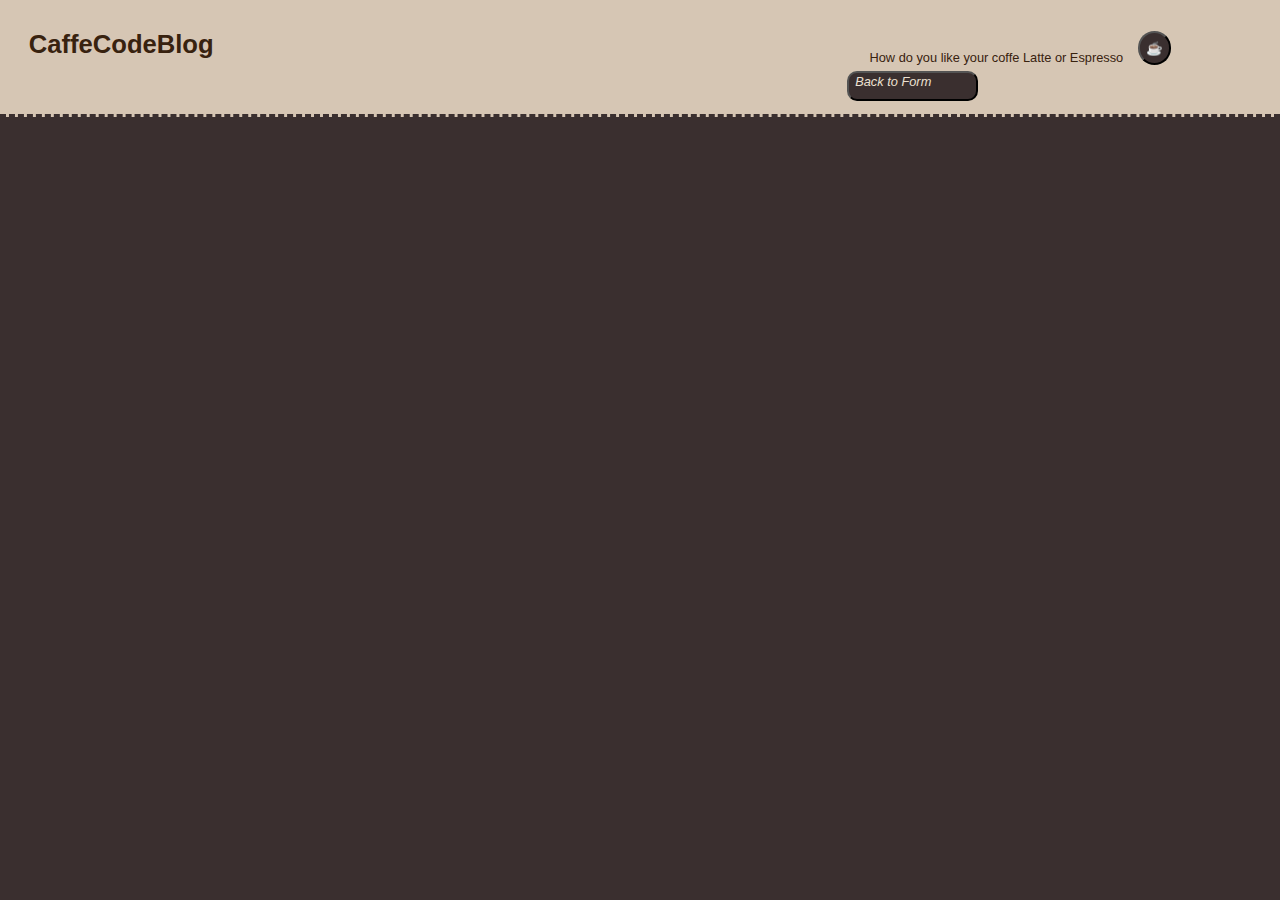
==== blog.html @ 0297d099 "few changes made, configuration of back to form button and styling" ====
<!DOCTYPE html>

<html lang="en">

<head>

    <meta charset="UTF-8">

    <meta name="viewport" content="width=device-width, initial-scale=1.0">

    <link rel="stylesheet" href="./assets/css/blog.css">

    <link rel="stylesheet" href="./assets/css/styles.css">

    <title>CaffeCodeBlog</title>

</head>

<body>

<div class="container dark">

    <header>

        <div class="caffeTitle">

        <h1>CaffeCodeBlog</h1>

        <p class="themeText">How do you like your coffe Latte or Espresso</p>

        </div>

        <label class="caffeSwitch">

            <input type="button" value="☕️" class="themeSwitcher">

        </label>

        <section class="changeHtml">

            <button class="backButton" onclick=window.location='index.html'>Back to Form</button>

        </section>

    </header>

    <main>


    </main>

</div>

    <script src="./assets/js/blog.js"></script>

    <script src="./assets/js/logic.js"></script>


</body>

</html>
---- assets/css/styles.css ----
:root {
    --backGroundLatte: #d6c6b4;
    --backGroundEspresso: #3A2F2F;
    --latteFont:#ece0d1;
    --espressoFont: #38220f;
}

body {
    margin: 0;
    padding: 0;
    font-family: 'Montserrat', sans-serif;
}

/* Header Style Start Here */

header {
    padding: .8rem 1.8rem;
    color: var(--latteFont);
    font-size: 1vw;
}

.caffeTitle {
    display:flex;
    justify-content: space-between;
}

.themeText {
    padding: 1.5rem 8rem;
    font-size: 1vw;
}

.themeSwitcher {
    display:flex;
    flex-wrap: wrap;
    position:relative;
    float:right;
    bottom: 70px;
    margin: 0 5rem .2rem;
    height: 34px;
    border-radius: 50px;
}

.backButton {
    display:flex;
    flex-wrap: wrap;
    position:relative;
    float:right;
    bottom: 30px;
    margin: 0 5rem .2rem;
    border-radius: 10px;
    width: 131px;
    height: 30px;
    font-size: 1vw;
    font-style:italic;
}
/* Header Style Finish Here */

/* Dark Theme Style Start Here */

.dark {
    background-color: var(--backGroundEspresso);
    height: 100vh;
    color: var(--latteFont);
  }
  
.dark li a {
    color: var(--latteFont);
}

.dark header{
    background-color: var(--backGroundLatte);
    color: var(--espressoFont);
    border-bottom: 3px dashed var(--backGroundEspresso);
}

.dark .themeSwitcher {
    background-color: var(--backGroundEspresso);
}
.dark .backButton {
    background-color: var(--backGroundEspresso);
    color: var(--latteFont);
}
/* Dark Theme Style Finish Here */

/* Light Theme Style Start Here */

.light {
    background-color: var(--backGroundLatte);
    color: var(--espressoFont);
    height: 100vh;
}
  
.light li a {
    color: var(--espressoFont);
}
  
.light header {
    background-color: var(--backGroundEspresso);
    color: var(--latteFont);
    border-bottom: 3px dashed var(--backGroundLatte);
}

.light .themeSwitcher {
    background-color: var(--backGroundLatte);
}

.light .backButton {
    background-color: var(--backGroundLatte);
    color: var(--espressoFont);
}
/* Light Theme Style Finish Here */
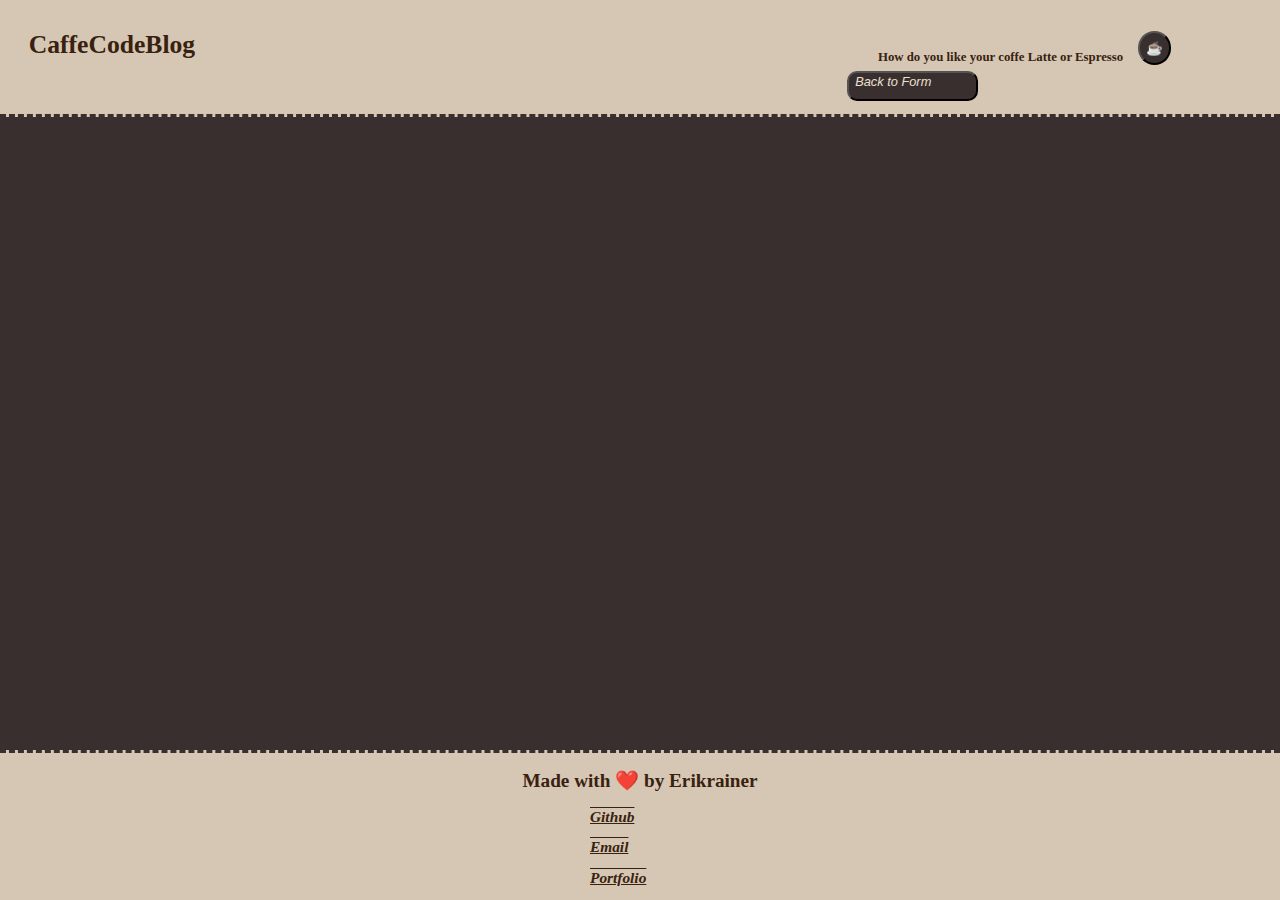
==== commit 875866ca: "Some tests made some tries but nothing right yet, just a ussual push" ====
--- a/blog.html
+++ b/blog.html
@@ -20,34 +20,50 @@
 
 <div class="container dark">
 
-    <header>
+<header>
 
-        <div class="caffeTitle">
+    <div class="caffeTitle">
 
         <h1>CaffeCodeBlog</h1>
 
         <p class="themeText">How do you like your coffe Latte or Espresso</p>
 
-        </div>
+    </div>
 
-        <label class="caffeSwitch">
+    <label class="caffeSwitch">
 
-            <input type="button" value="☕️" class="themeSwitcher">
+        <input type="button" value="☕️" class="themeSwitcher">
 
-        </label>
+    </label>
 
-        <section class="changeHtml">
+    <section class="changeHtml">
 
-            <button class="backButton" onclick=window.location='index.html'>Back to Form</button>
+        <button class="backButton" onclick=window.location='index.html'>Back to Form</button>
 
-        </section>
+    </section>
 
-    </header>
+</header>
 
-    <main>
+<main>
 
 
-    </main>
+</main>
+
+<footer class="contacts">
+
+    <h2>Made with ❤️ by Erikrainer</h2>  
+        
+    <address>
+
+        <a href="https://github.com/Erikrainer">Github</a>
+    
+        <a href="mailto:rainer.erik70@gmail.com">Email</a>
+    
+        <a href="https://erikrainer.github.io/erikrainer-showcase/">Portfolio</a>
+    
+    </address>
+    
+</footer>
 
 </div>
 
@@ -55,7 +71,6 @@
 
     <script src="./assets/js/logic.js"></script>
 
-
 </body>
 
 </html>--- a/assets/css/blog.css
+++ b/assets/css/blog.css
@@ -0,0 +1,40 @@
+:root {
+    --backGroundLatte: #d6c6b4;
+    --backGroundEspresso: #3A2F2F;
+    --latteFont:#ece0d1;
+    --espressoFont: #38220f;
+}
+
+.backButton {
+    display:flex;
+    flex-wrap: wrap;
+    position:relative;
+    float:right;
+    bottom: 30px;
+    margin: 0 5rem .2rem;
+    border-radius: 10px;
+    width: 131px;
+    height: 30px;
+    font-size: 1vw;
+    font-style:italic;
+}
+
+/* Header Style Start Here */
+
+.backButton:hover::before {
+    transform: scale(1.1);
+    box-shadow: 0 0 15px #ffee10;
+  }
+  
+.backButton:hover {
+    cursor: pointer;
+    color: #ffee10;
+    box-shadow: 0 0 5px #ffee10;
+    text-shadow: 0 0 5px #ffee10;
+}
+
+/* Footer Style Start Here */
+
+
+
+/* Footer Style Finish Here */--- a/assets/css/styles.css
+++ b/assets/css/styles.css
@@ -8,7 +8,7 @@
 body {
     margin: 0;
     padding: 0;
-    font-family: 'Montserrat', sans-serif;
+    font-family: "American Typewriter", serif;
 }
 
 /* Header Style Start Here */
@@ -27,6 +27,7 @@
 .themeText {
     padding: 1.5rem 8rem;
     font-size: 1vw;
+    font-weight: 900;
 }
 
 .themeSwitcher {
@@ -39,21 +40,58 @@
     height: 34px;
     border-radius: 50px;
 }
+/* Header Style Finish Here */
 
-.backButton {
-    display:flex;
-    flex-wrap: wrap;
-    position:relative;
-    float:right;
-    bottom: 30px;
-    margin: 0 5rem .2rem;
-    border-radius: 10px;
-    width: 131px;
-    height: 30px;
-    font-size: 1vw;
-    font-style:italic;
+/* Theme Switcher Style Hover */
+
+.themeSwitcher:hover::before {
+    transform: scale(1.1);
+    box-shadow: 0 0 15px #ffee10;
+  }
+  
+.themeSwitcher:hover {
+    cursor: pointer;
+    color: #ffee10;
+    box-shadow: 0 0 5px #ffee10;
+    text-shadow: 0 0 5px #ffee10;
 }
-/* Header Style Finish Here */
+
+/* Footer Style Start Here */
+footer {
+    position: absolute;
+    bottom: 0;
+    width: 100%; 
+}
+.contacts a{
+    display: flex;
+    position: relative;
+    text-decoration: none;
+    text-decoration-line: underline overline;
+    font-weight: 900;
+    font-size: 1.2vw;
+    margin: .8rem auto;
+    right: 50px;
+    width: 0px;
+}
+
+.contacts h2{
+    position: relative;
+    text-align: center;
+    font-size: 1.5vw;
+}
+
+.contacts a:hover::before {
+    transform: scale(1.1);
+    box-shadow: 0 0 15px #ffee10;
+  }
+  
+.contacts a:hover {
+    cursor: pointer;
+    color: #ffee10;
+    box-shadow: 0 0 5px #ffee10;
+    text-shadow: 0 0 5px #ffee10;
+  }
+/* Footer Style Finish Here */
 
 /* Dark Theme Style Start Here */
 
@@ -79,6 +117,16 @@
 .dark .backButton {
     background-color: var(--backGroundEspresso);
     color: var(--latteFont);
+}
+
+.dark .contacts {
+    background-color: var(--backGroundLatte);
+    color: var(--espressoFont);
+    border-top: 3px dashed var(--backGroundEspresso);
+}
+
+.dark .contacts a{
+    color: var(--espressoFont);
 }
 /* Dark Theme Style Finish Here */
 
@@ -108,4 +156,14 @@
     background-color: var(--backGroundLatte);
     color: var(--espressoFont);
 }
+
+.light .contacts {
+    background-color: var(--backGroundEspresso);
+    color: var(--latteFont);
+    border-top: 3px dashed var(--backGroundLatte);
+}
+
+.light .contacts a{
+    color: var(--latteFont);
+}
 /* Light Theme Style Finish Here */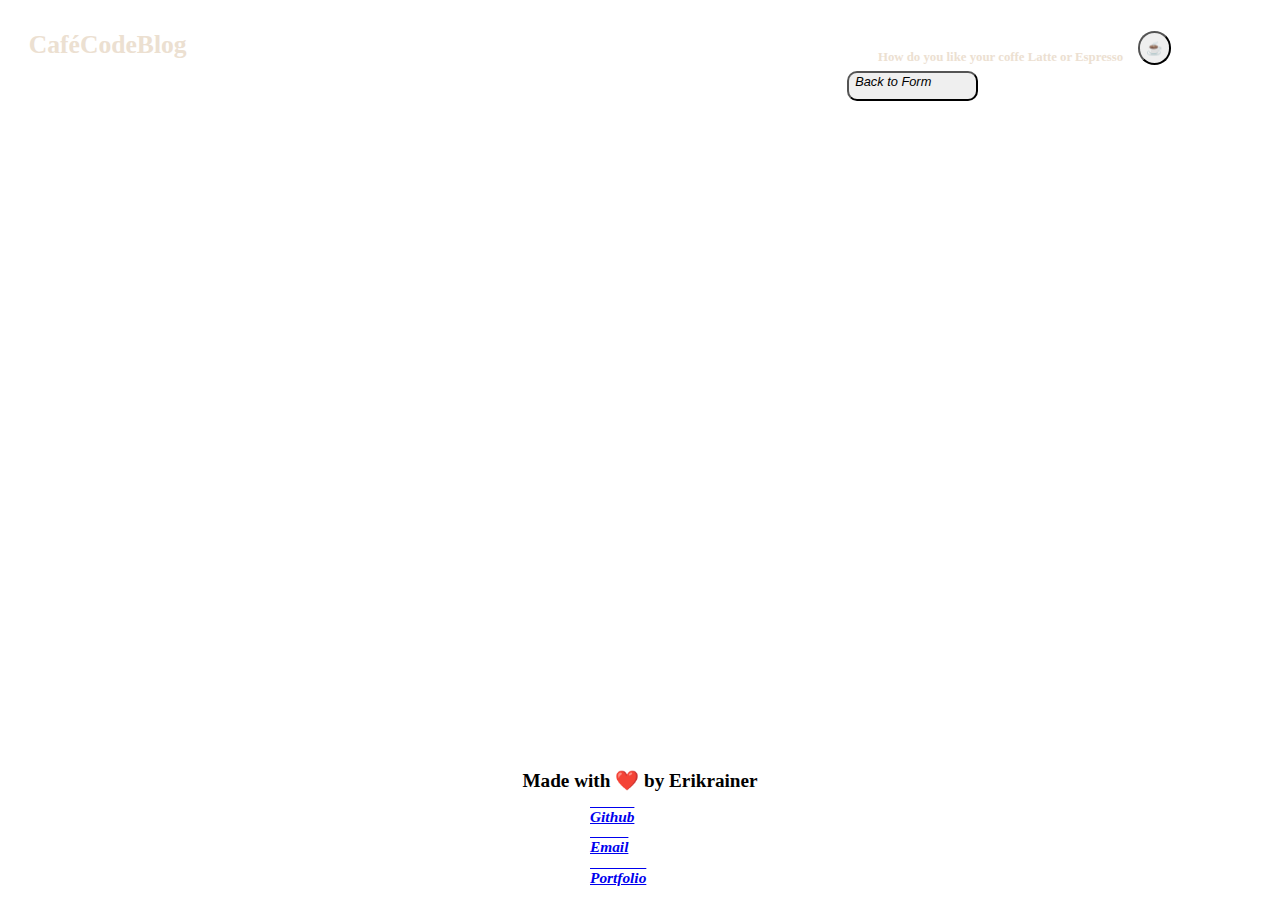
==== commit 06e98ba6: "some change made at the style sheet, fixed the form but still not working 100%, almost done with the" ====
--- a/blog.html
+++ b/blog.html
@@ -12,7 +12,7 @@
 
     <link rel="stylesheet" href="./assets/css/styles.css">
 
-    <title>CaffeCodeBlog</title>
+    <title>CaféCodeBlog</title>
 
 </head>
 
@@ -22,15 +22,15 @@
 
 <header>
 
-    <div class="caffeTitle">
+    <div class="cafeTitle">
 
-        <h1>CaffeCodeBlog</h1>
+        <h1>CaféCodeBlog</h1>
 
         <p class="themeText">How do you like your coffe Latte or Espresso</p>
 
     </div>
 
-    <label class="caffeSwitch">
+    <label class="cafeSwitch">
 
         <input type="button" value="☕️" class="themeSwitcher">
 
--- a/assets/css/styles.css
+++ b/assets/css/styles.css
@@ -19,7 +19,7 @@
     font-size: 1vw;
 }
 
-.caffeTitle {
+.cafeTitle {
     display:flex;
     justify-content: space-between;
 }
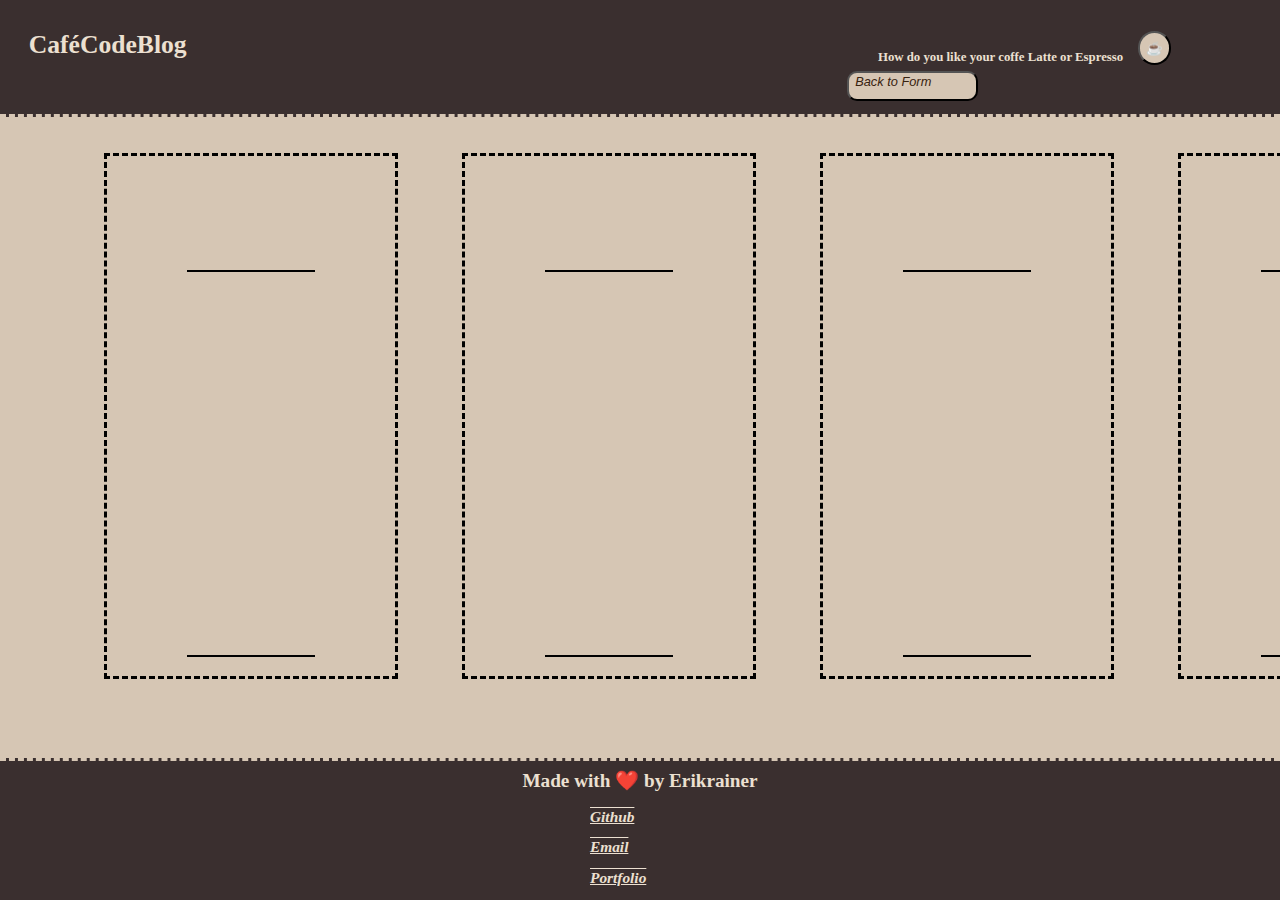
==== commit 001de5c2: "start creating the blog, create the boxes for the posts, got it the data from the localstorage now i" ====
--- a/blog.html
+++ b/blog.html
@@ -38,14 +38,41 @@
 
     <section class="changeHtml">
 
-        <button class="backButton" onclick=window.location='index.html'>Back to Form</button>
+        <button class="backButton">Back to Form</button>
 
     </section>
 
 </header>
 
 <main>
+    <h2></h2>
+    
+<section class = "blogList">
 
+    <ul class= "blogPost">
+        <li class="postList">
+            <h2 class = "title1"></h2>
+            <p class = "p1"></p>
+            <h3 class="user1"></h3>
+        </li>
+        <li class="postList">
+            <h2 class = "title2"></h2>
+            <p class = "p2"></p>
+            <h3 class="user2"></h3>
+        </li>
+        <li class="postList">
+            <h2 class = "title3"></h2>
+            <p class = "p3"></p>
+            <h3 class="user3"></h3>
+        </li>
+        <li class="postList">
+            <h2 class = "title4"></h2>
+            <p class = "p4"></p>
+            <h3 class="user4"></h3>
+        </li>
+    </ul>
+
+</section>
 
 </main>
 
--- a/assets/css/blog.css
+++ b/assets/css/blog.css
@@ -23,18 +23,48 @@
 
 .backButton:hover::before {
     transform: scale(1.1);
-    box-shadow: 0 0 15px #ffee10;
+    box-shadow: 0 0 15px white;
   }
   
 .backButton:hover {
     cursor: pointer;
-    color: #ffee10;
-    box-shadow: 0 0 5px #ffee10;
-    text-shadow: 0 0 5px #ffee10;
+    color: white;
+    box-shadow: 0 0 5px white;
+    text-shadow: 0 0 5px white;
 }
 
-/* Footer Style Start Here */
+/* List Style Start Here */
+.blogPost {
+    display: flex;
+    flex-direction: row;
+    justify-content: space-between;
+    height: 650px;
+}
+.postList {
+    margin: 1rem 0 0 4rem;
+    list-style-type: none;
+    display: flex;
+    justify-content: flex-start;
+    flex-direction: column;
+    border: 3px dashed black;
+    padding: 0 5rem 0 5rem;
+    max-height: 80%;
 
+}
+.postList h2 {
+    margin: 3rem 4rem;
+    font-size: 2vw;
+    border-bottom: 2px solid black;
 
+}
 
-/* Footer Style Finish Here */+.postList p{
+    border-bottom: 2px solid black;
+}
+.postList h3 {
+    margin-top: auto;
+    vertical-align: bottom;
+    border-bottom: 2px solid black;
+}
+
+/* List Style Finish Here */--- a/assets/css/styles.css
+++ b/assets/css/styles.css
@@ -46,14 +46,14 @@
 
 .themeSwitcher:hover::before {
     transform: scale(1.1);
-    box-shadow: 0 0 15px #ffee10;
+    box-shadow: 0 0 15px white;
   }
   
 .themeSwitcher:hover {
     cursor: pointer;
-    color: #ffee10;
-    box-shadow: 0 0 5px #ffee10;
-    text-shadow: 0 0 5px #ffee10;
+    color: white;
+    box-shadow: 0 0 5px white;
+    text-shadow: 0 0 5px white;
 }
 
 /* Footer Style Start Here */
@@ -62,7 +62,7 @@
     bottom: 0;
     width: 100%; 
 }
-.contacts a{
+.contacts a{    
     display: flex;
     position: relative;
     text-decoration: none;
@@ -75,6 +75,7 @@
 }
 
 .contacts h2{
+    margin-top: .5rem;
     position: relative;
     text-align: center;
     font-size: 1.5vw;
@@ -82,14 +83,14 @@
 
 .contacts a:hover::before {
     transform: scale(1.1);
-    box-shadow: 0 0 15px #ffee10;
+    box-shadow: 0 0 15px white;
   }
   
 .contacts a:hover {
     cursor: pointer;
-    color: #ffee10;
-    box-shadow: 0 0 5px #ffee10;
-    text-shadow: 0 0 5px #ffee10;
+    color: white;
+    box-shadow: 0 0 5px white;
+    text-shadow: 0 0 5px white;
   }
 /* Footer Style Finish Here */
 
@@ -114,7 +115,7 @@
 .dark .themeSwitcher {
     background-color: var(--backGroundEspresso);
 }
-.dark .backButton {
+.dark .backButton{
     background-color: var(--backGroundEspresso);
     color: var(--latteFont);
 }
@@ -127,6 +128,11 @@
 
 .dark .contacts a{
     color: var(--espressoFont);
+}
+
+.dark .submitButton {
+    color: var(--espressoFont);
+    background-color: var(--backGroundLatte);
 }
 /* Dark Theme Style Finish Here */
 
@@ -166,4 +172,9 @@
 .light .contacts a{
     color: var(--latteFont);
 }
+
+.light .submitButton {
+    color: var(--latteFont);
+    background-color: var(--backGroundEspresso);
+}
 /* Light Theme Style Finish Here */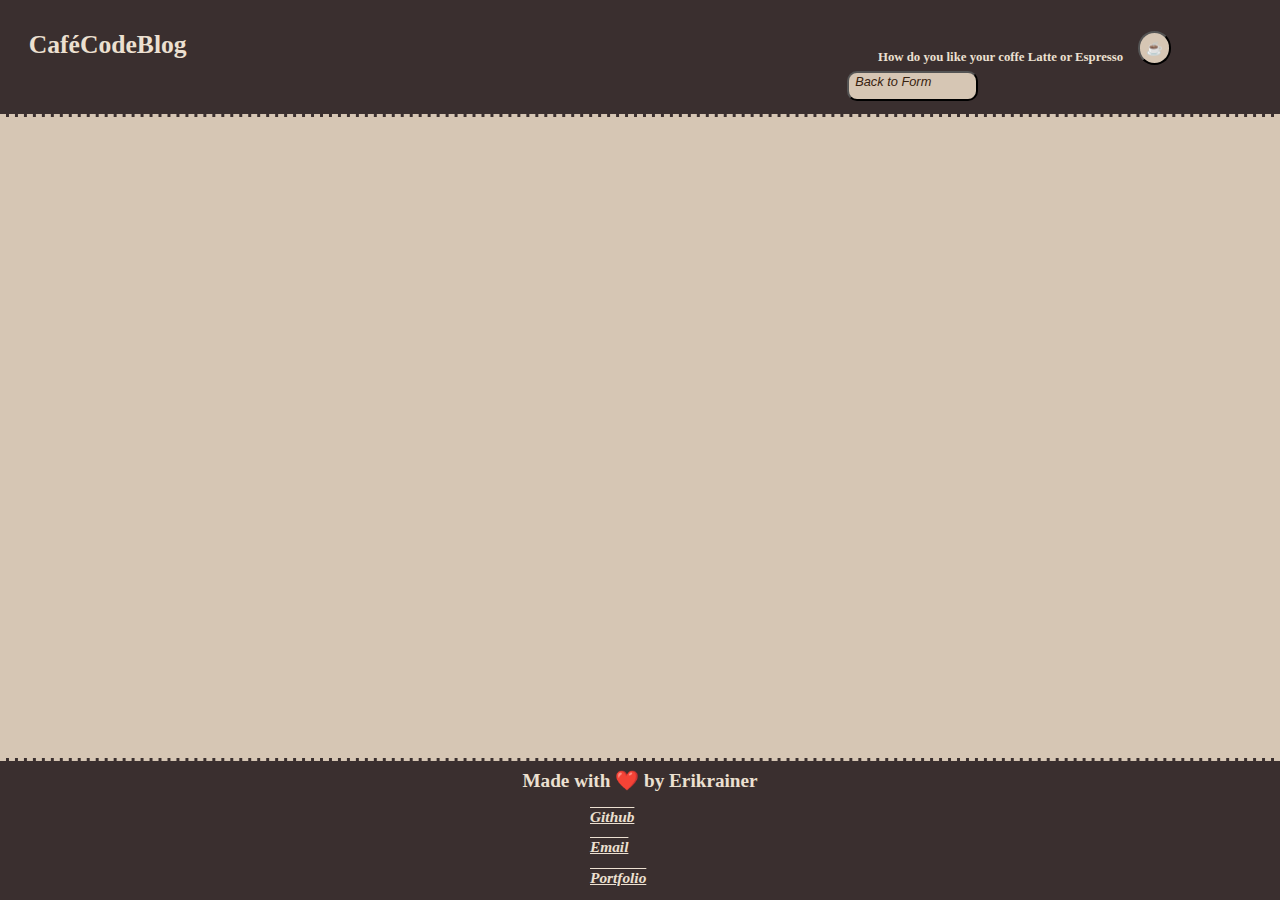
==== commit f38bfab6: "fixed everything on the blog.js now just need to fixed the css for the blog" ====
--- a/blog.html
+++ b/blog.html
@@ -45,30 +45,29 @@
 </header>
 
 <main>
-    <h2></h2>
     
 <section class = "blogList">
 
     <ul class= "blogPost">
         <li class="postList">
-            <h2 class = "title1"></h2>
-            <p class = "p1"></p>
-            <h3 class="user1"></h3>
+            <h2 class = "blogTitle"></h2>
+            <p class = "blogContent"></p>
+            <h3 class="blogUser"></h3>
         </li>
         <li class="postList">
-            <h2 class = "title2"></h2>
-            <p class = "p2"></p>
-            <h3 class="user2"></h3>
+            <h2 class = "blogTitle"></h2>
+            <p class = "blogContent"></p>
+            <h3 class="blogUser"></h3>
         </li>
         <li class="postList">
-            <h2 class = "title3"></h2>
-            <p class = "p3"></p>
-            <h3 class="user3"></h3>
+            <h2 class = "blogTitle"></h2>
+            <p class = "blogContent"></p>
+            <h3 class="blogUser"></h3>
         </li>
         <li class="postList">
-            <h2 class = "title4"></h2>
-            <p class = "p4"></p>
-            <h3 class="user4"></h3>
+            <h2 class = "blogTitle"></h2>
+            <p class = "blogContent"></p>
+            <h3 class="blogUser"></h3>
         </li>
     </ul>
 
--- a/assets/css/blog.css
+++ b/assets/css/blog.css
@@ -39,6 +39,8 @@
     flex-direction: row;
     justify-content: space-between;
     height: 650px;
+    max-width: 25%;
+    /* i change the width */
 }
 .postList {
     margin: 1rem 0 0 4rem;
--- a/assets/css/styles.css
+++ b/assets/css/styles.css
@@ -62,6 +62,7 @@
     bottom: 0;
     width: 100%; 
 }
+
 .contacts a{    
     display: flex;
     position: relative;
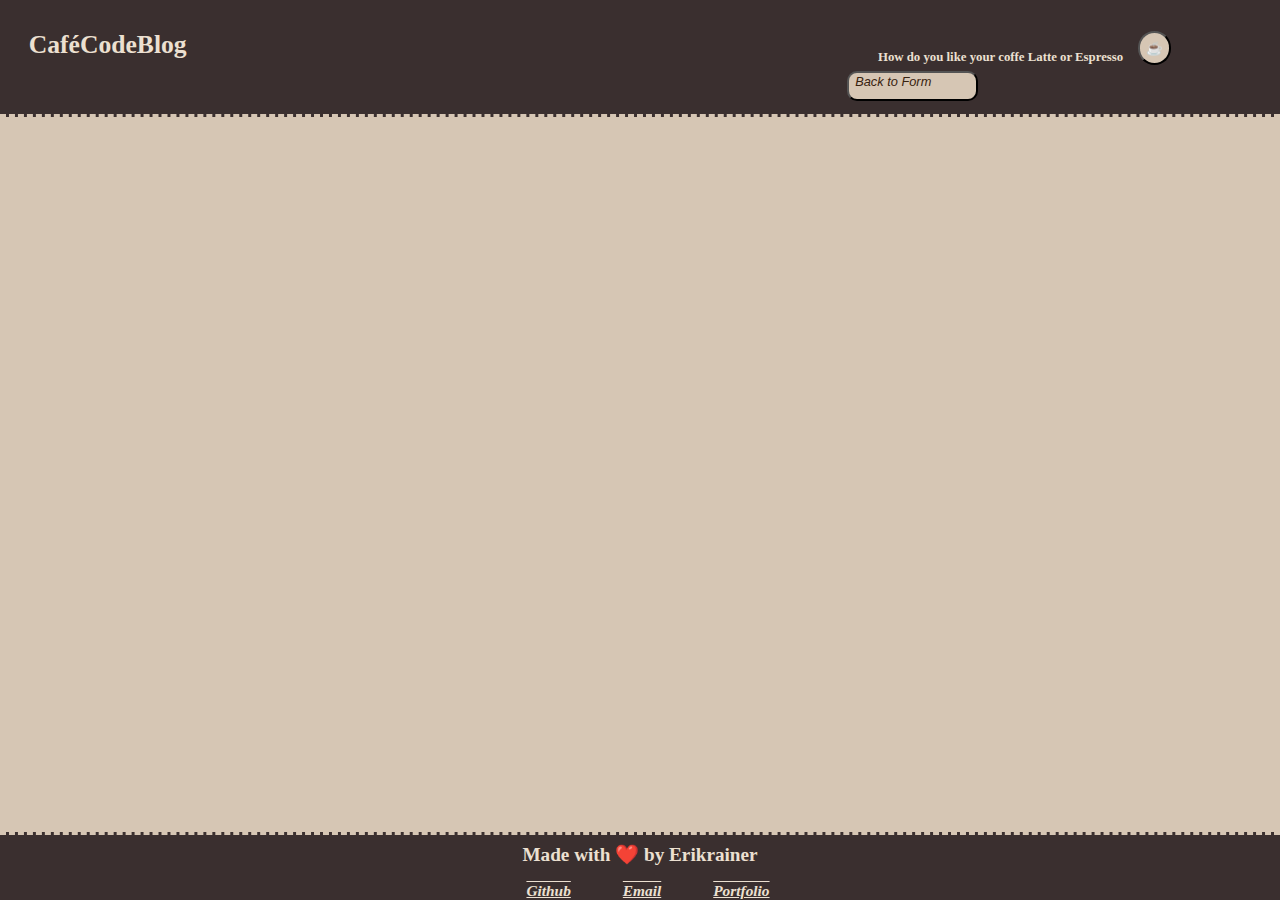
==== commit 60bc12cb: "create an alert when username not declared, and start the README file" ====
--- a/blog.html
+++ b/blog.html
@@ -49,26 +49,47 @@
 <section class = "blogList">
 
     <ul class= "blogPost">
+
         <li class="postList">
+
             <h2 class = "blogTitle"></h2>
+
             <p class = "blogContent"></p>
+
             <h3 class="blogUser"></h3>
+
         </li>
+
         <li class="postList">
+
             <h2 class = "blogTitle"></h2>
+
             <p class = "blogContent"></p>
+
             <h3 class="blogUser"></h3>
+
         </li>
+
         <li class="postList">
+
             <h2 class = "blogTitle"></h2>
+
             <p class = "blogContent"></p>
+
             <h3 class="blogUser"></h3>
+
         </li>
+
         <li class="postList">
+
             <h2 class = "blogTitle"></h2>
+
             <p class = "blogContent"></p>
+
             <h3 class="blogUser"></h3>
+
         </li>
+        
     </ul>
 
 </section>
--- a/assets/css/blog.css
+++ b/assets/css/blog.css
@@ -36,11 +36,12 @@
 /* List Style Start Here */
 .blogPost {
     display: flex;
-    flex-direction: row;
+    flex-direction: column;
+    overflow: auto;
     justify-content: space-between;
     height: 650px;
-    max-width: 25%;
-    /* i change the width */
+    width:90%; /* or whatever width you want. */
+ /* or whatever width you want. */
 }
 .postList {
     margin: 1rem 0 0 4rem;
@@ -51,7 +52,6 @@
     border: 3px dashed black;
     padding: 0 5rem 0 5rem;
     max-height: 80%;
-
 }
 .postList h2 {
     margin: 3rem 4rem;
--- a/assets/css/styles.css
+++ b/assets/css/styles.css
@@ -61,24 +61,20 @@
     position: absolute;
     bottom: 0;
     width: 100%; 
+    text-align: center;
 }
 
 .contacts a{    
-    display: flex;
-    position: relative;
     text-decoration: none;
     text-decoration-line: underline overline;
     font-weight: 900;
     font-size: 1.2vw;
-    margin: .8rem auto;
-    right: 50px;
-    width: 0px;
+    margin: 1rem 1rem 1rem 2rem;
 }
 
 .contacts h2{
     margin-top: .5rem;
     position: relative;
-    text-align: center;
     font-size: 1.5vw;
 }
 
